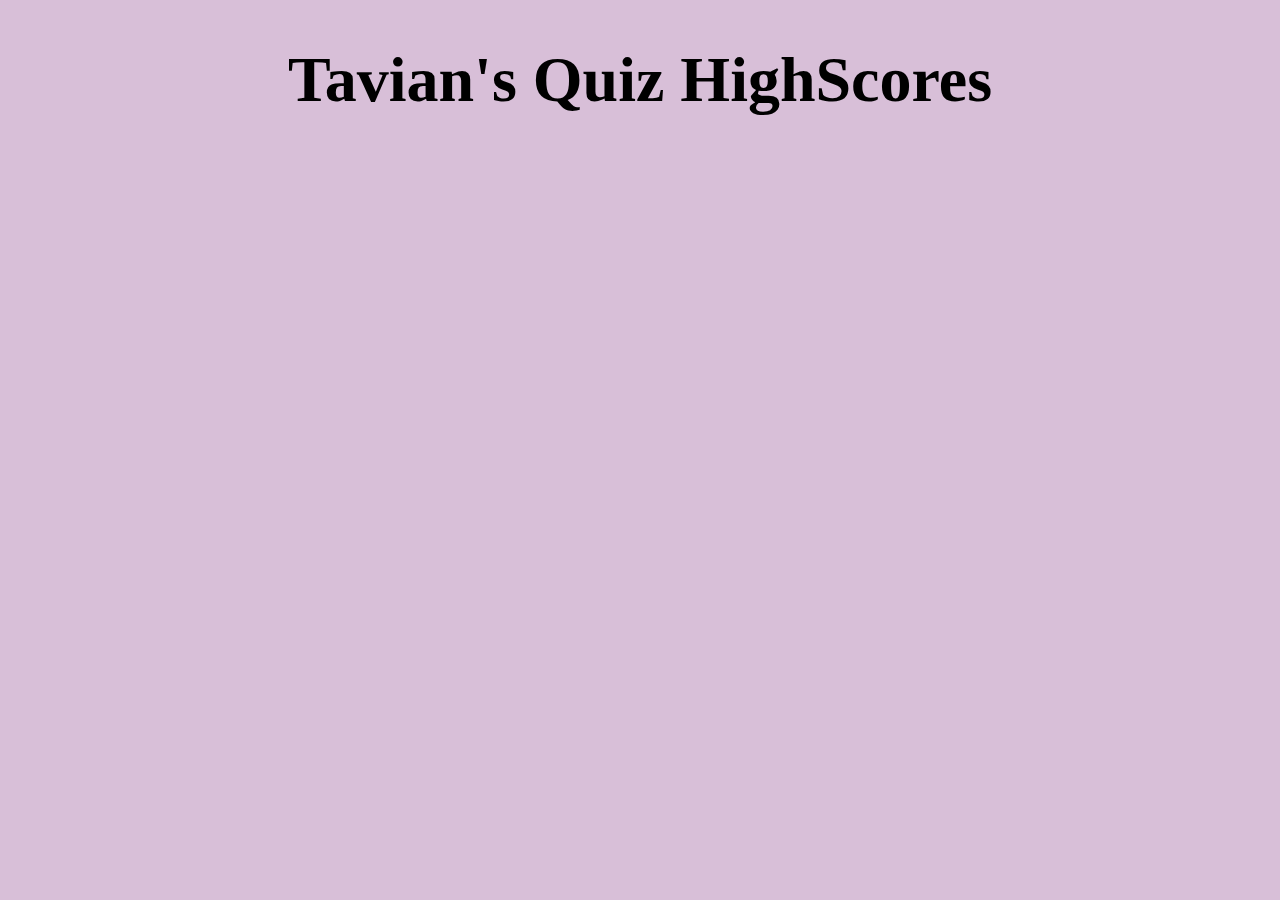
==== highscore.html @ 04152f15 "almost there pretty much done" ====
<!DOCTYPE html>
<html lang="en">
<head>
    <meta charset="UTF-8">
    <meta http-equiv="X-UA-Compatible" content="IE=edge">
    <meta name="viewport" content="width=device-width, initial-scale=1.0">
    <link rel="stylesheet" href="./assets/css/style.css">
    <title>Tavian's Quiz</title>
</head>
<body>
    <section>
        <h1>Tavian's Quiz HighScores</h1>
        <ol id="highscores"></ol>
    </section>
    <script src="assets/js/script.js"></script>
</body>
</html>
---- assets/css/style.css ----
.hide {
    display: none;
}
body {
    background-color: thistle;
    text-align: center;
    font-size: xx-large;
}

a {
    color: black;
    text-decoration: none;

}
a:hover {
    color:green
}

#startbtn {
    background-color: #4CAF50; /* Green */
    border: none;
    color: white;
    padding: 15px 32px;
    text-align: center;
    text-decoration: none;
    display: inline-block;
    font-size: 16px;
}
#startbtn:hover {
background-color: #2c6d2d;
cursor: pointer;
}
.answers {
    cursor: pointer;
    font-size: x-large;
    padding-right: 1rem;
    margin: 1rem;
    border-radius: 10px;
    box-shadow: 5px;
   
}
.answers:hover {
    color:#4CAF50;
}

#initialsBtn {
    background-color: #4CAF50; 
    border: none;
    color: white;
    padding: 15px 32px;
    text-align: center;
    text-decoration: none;
    display: inline-block;
    font-size: 16px;
}

#initialsBtn:hover {
    background-color: #2c6d2d;
cursor: pointer;
}
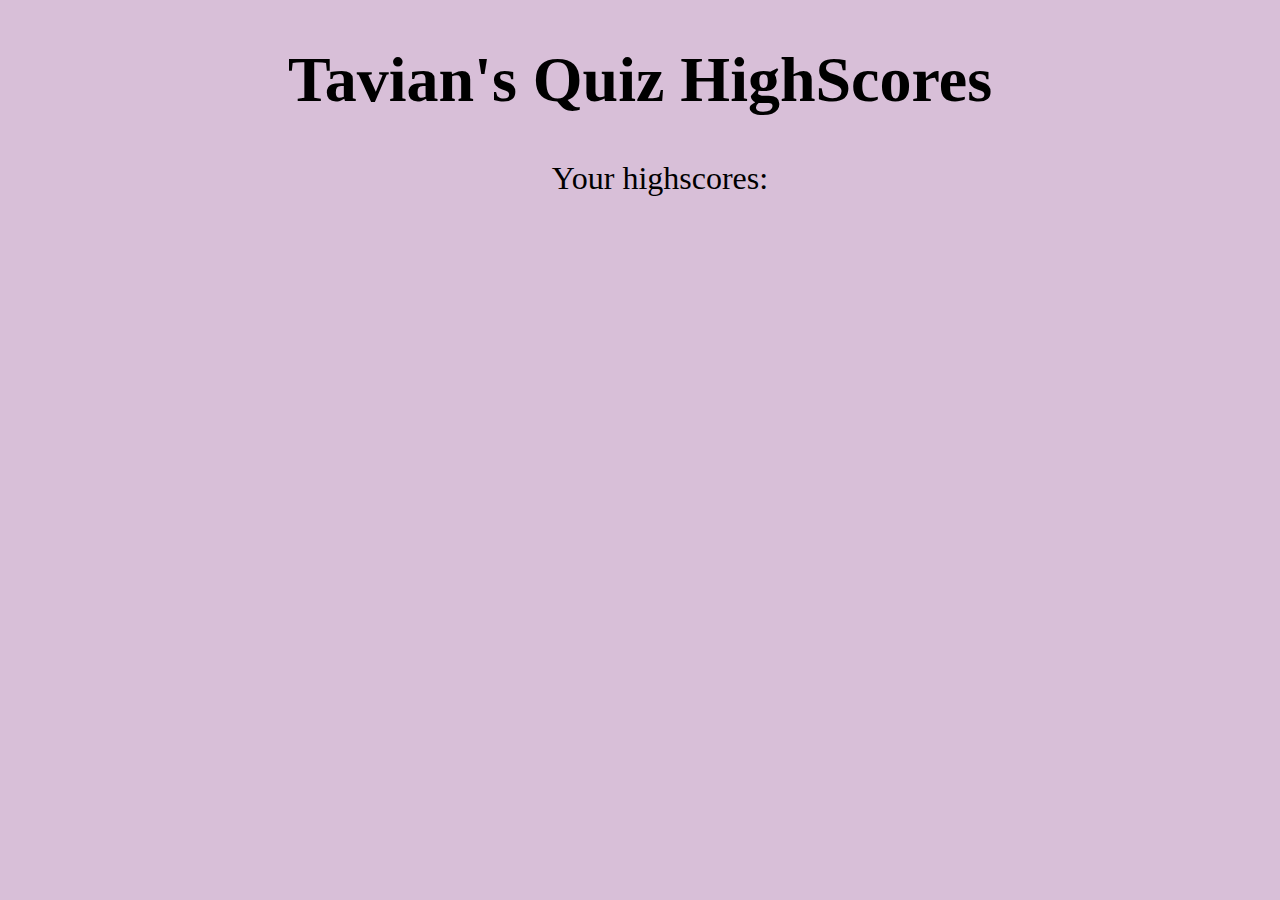
==== commit 569c8942: "finishing touches css" ====
--- a/highscore.html
+++ b/highscore.html
@@ -10,7 +10,7 @@
 <body>
     <section>
         <h1>Tavian's Quiz HighScores</h1>
-        <ol id="highscores"></ol>
+        <ol id="highscores">Your highscores:</ol>
     </section>
     <script src="assets/js/script.js"></script>
 </body>
